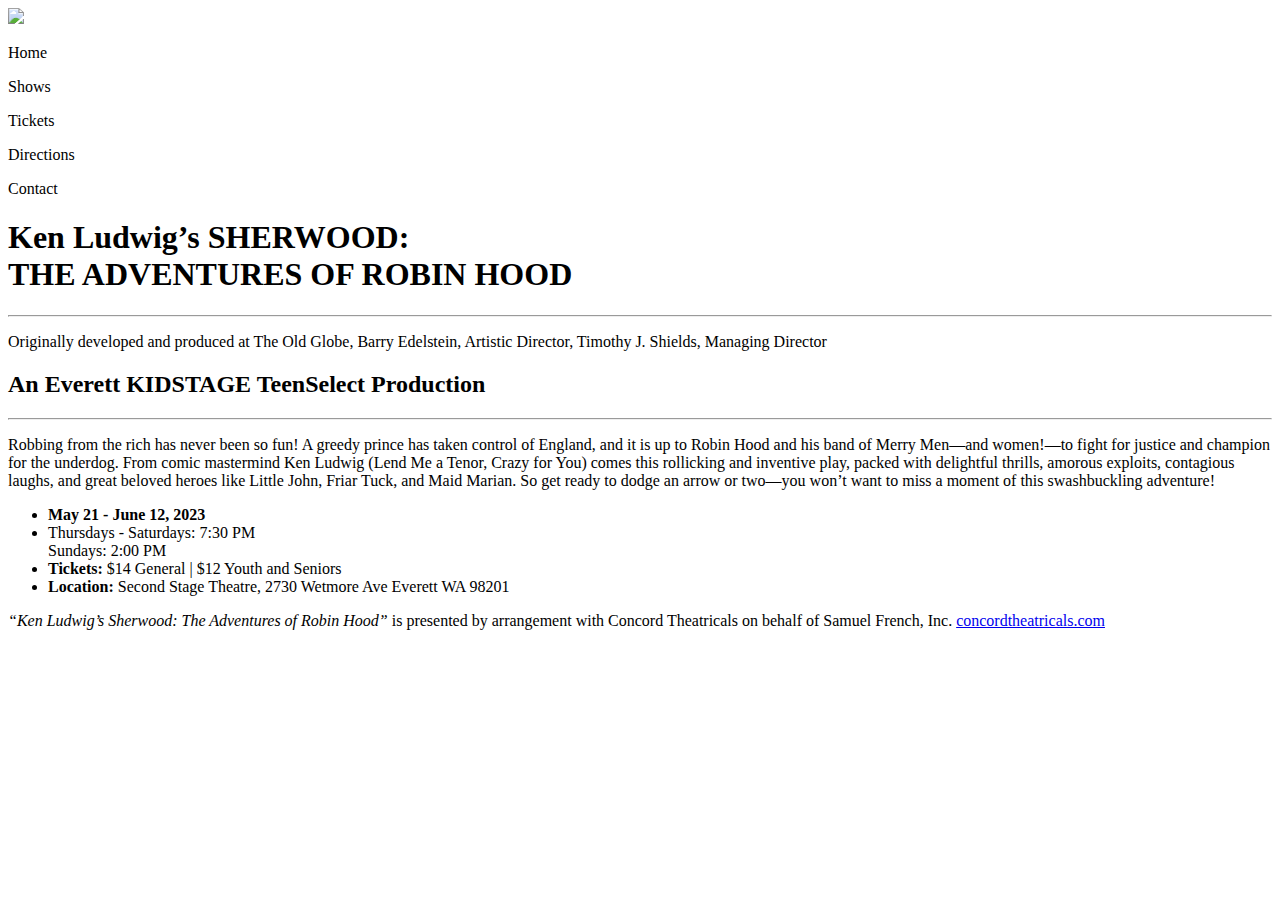
==== Pages/theatre 2.0.html @ b4c83d16 "New" ====
<!DOCTYPE html>
<html lang="en">
<head>
    <meta charset="UTF-8">
    <meta name="viewport" content="width=device-width, initial-scale=1.0">
    <title>VillageTheatre</title>
    <link rel="preconnect" href="https://fonts.googleapis.com">
    <link rel="preconnect" href="https://fonts.gstatic.com" crossorigin>
    <link href="https://fonts.googleapis.com/css2?family=Roboto:ital,wght@0,300;0,400;0,700;1,300&display=swap" rel="stylesheet">
    <link href="styles.css" rel="stylesheet" type="text/css">
</head>
<body>
    <header>
        <img src="New-Logo-with-Programs_black.jpg" width="100px" height="auto"/>
        <nav>
             <p>Home</p>  
             <p>Shows</p>  
             <p>Tickets</p>
             <p>Directions</p>
             <p>Contact</p> 
        </nav>
    </header>
    <main>
        <article>    
            <h1>Ken Ludwig’s SHERWOOD:<br>THE ADVENTURES OF ROBIN HOOD</h1>
            <hr>
            <p>Originally developed and produced at The Old Globe, Barry Edelstein, Artistic Director, Timothy J. Shields, Managing Director</p>
            <h2>An Everett KIDSTAGE TeenSelect Production</h2> 
            <hr>
            <p>Robbing from the rich has never been so fun! A greedy prince has taken control of England, and it is up to Robin Hood and his band of Merry Men—and women!—to fight for justice and champion for the underdog. From comic mastermind Ken Ludwig (Lend Me a Tenor, Crazy for You) comes this rollicking and inventive play, packed with delightful thrills, amorous exploits, contagious laughs, and great beloved heroes like Little John, Friar Tuck, and Maid Marian. So get ready to dodge an arrow or two—you won’t want to miss a moment of this swashbuckling adventure!</p>
        </article>
        <ul>
            <li><b>May 21 - June 12, 2023</b></li>
            <li>Thursdays - Saturdays: 7:30 PM<br>Sundays: 2:00 PM</li>
            <li><b>Tickets:</b> $14 General | $12 Youth and Seniors</li>
            <li><b>Location:</b> Second Stage Theatre, 2730 Wetmore Ave
                Everett WA 98201</li>
        </ul>
    </main>    
    <footer>   
    <p><em>“Ken Ludwig’s Sherwood: The Adventures of Robin Hood”</em> is presented by arrangement with Concord Theatricals on behalf of Samuel French, Inc. <a href="https://www.concordtheatricals.com/" target="_blank">concordtheatricals.com</a></p>
    </footer>    
</body>
</html>
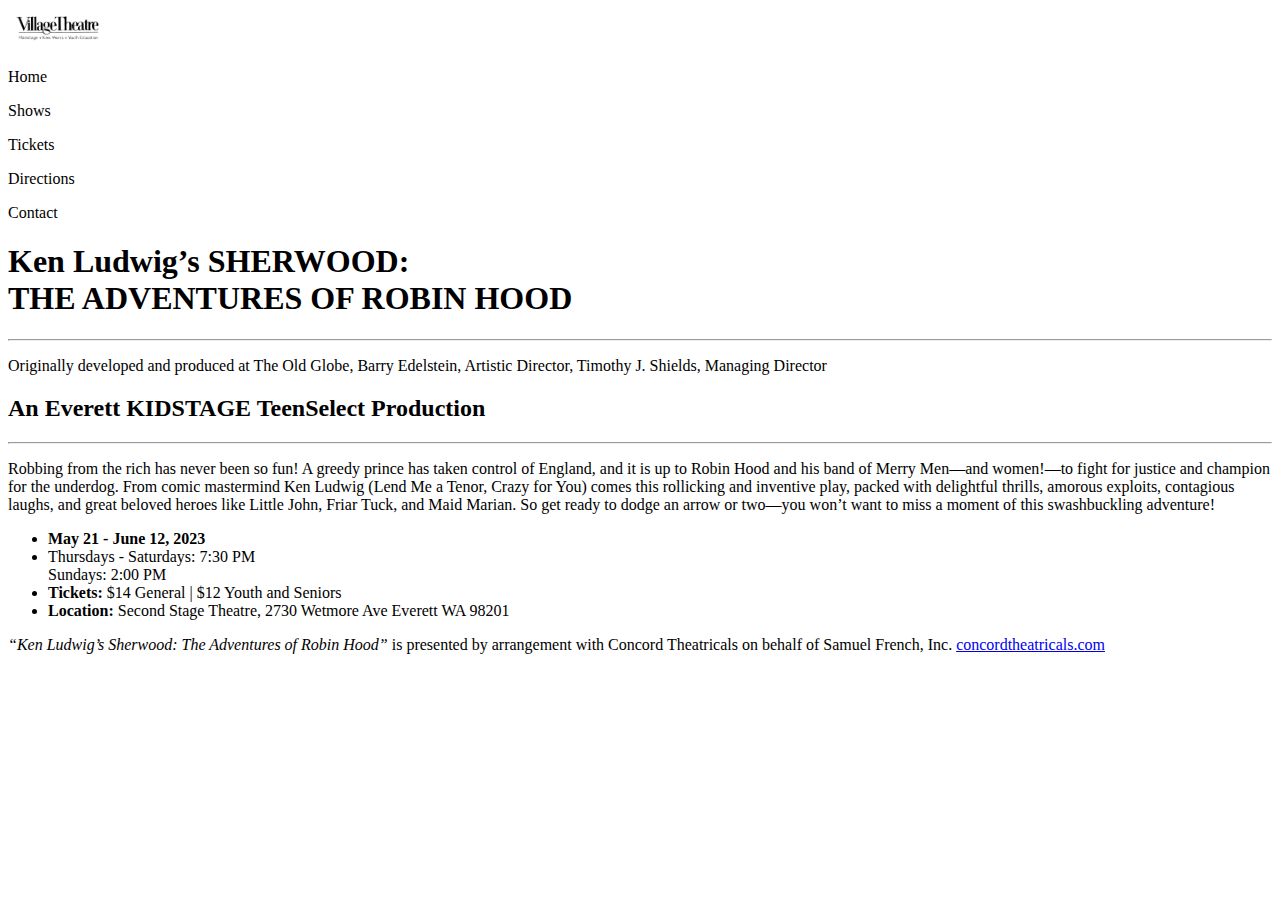
==== commit 4751f3bf: "New" ====
--- a/Pages/theatre 2.0.html
+++ b/Pages/theatre 2.0.html
@@ -11,7 +11,7 @@
 </head>
 <body>
     <header>
-        <img src="New-Logo-with-Programs_black.jpg" width="100px" height="auto"/>
+        <img src="../Images/New-Logo-with-Programs_black.jpg" width="100px" height="auto"/>
         <nav>
              <p>Home</p>  
              <p>Shows</p>  
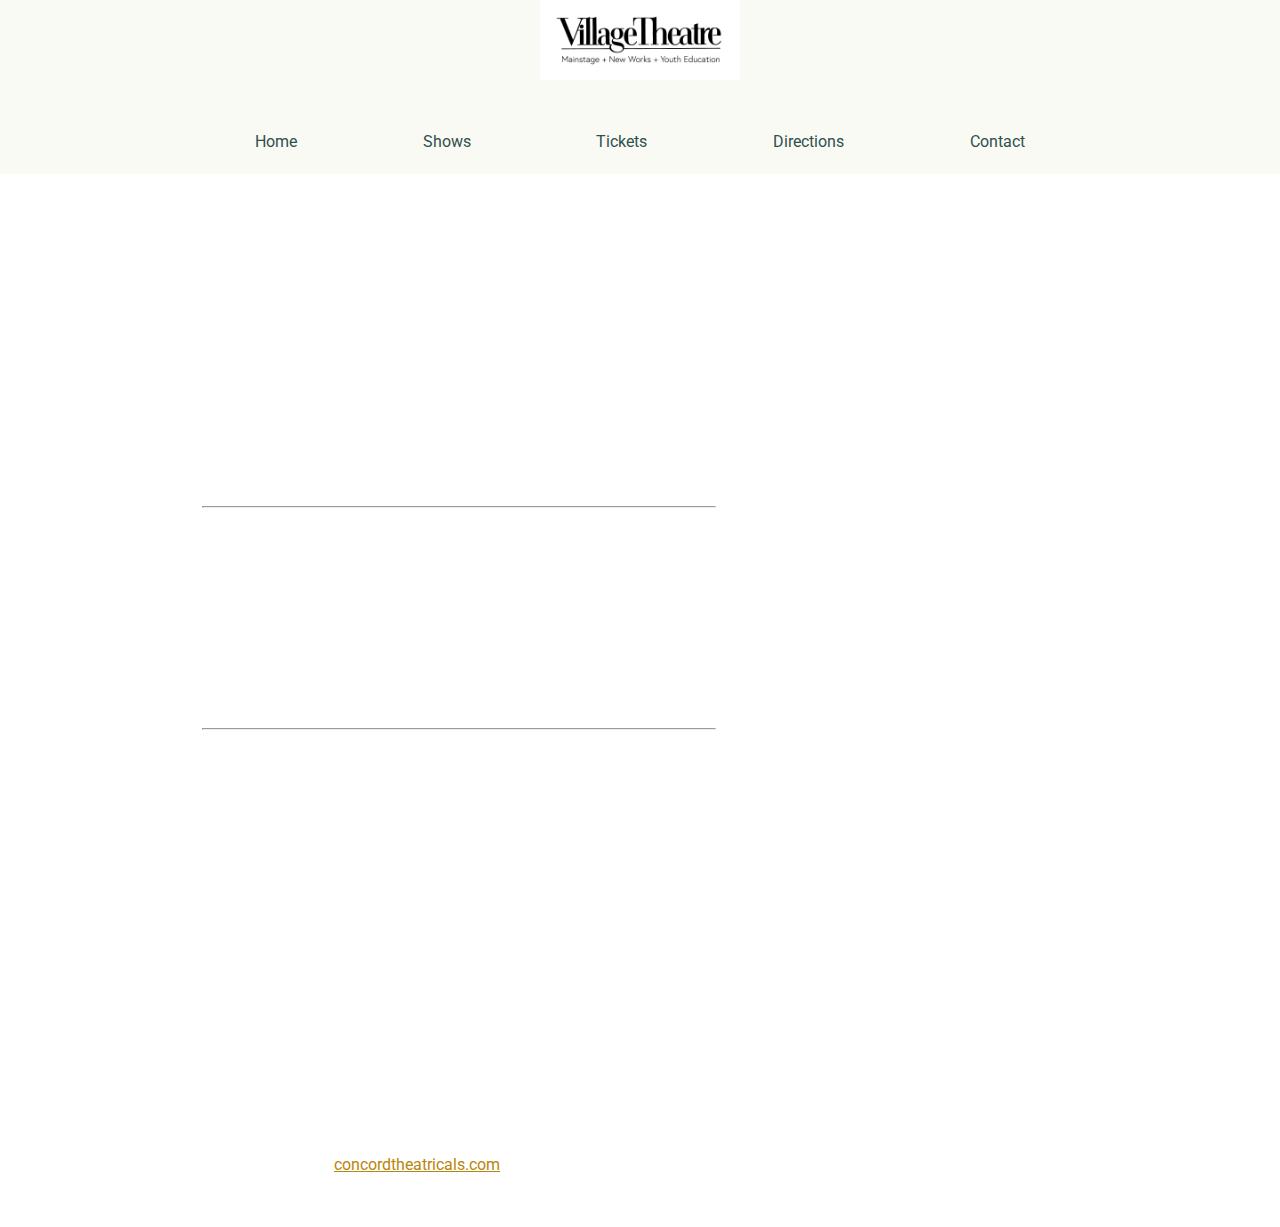
==== commit 57c53034: "New" ====
--- a/Pages/theatre 2.0.html
+++ b/Pages/theatre 2.0.html
@@ -11,7 +11,7 @@
 </head>
 <body>
     <header>
-        <img src="../Images/New-Logo-with-Programs_black.jpg" width="100px" height="auto"/>
+        <img src="New-Logo-with-Programs_black.jpg" width="100px" height="auto"/>
         <nav>
              <p>Home</p>  
              <p>Shows</p>  
--- a/Pages/styles.css
+++ b/Pages/styles.css
@@ -0,0 +1,84 @@
+body {
+    background-image: url(pexels-holiho-1112186.jpg);
+    background-repeat: none;
+    background-attachment: fixed;
+    font-family: 'Roboto', sans-serif;
+    margin:0px;
+    padding:0px;
+    box-sizing:border-box;
+    font-size:16px;
+}
+
+/* nav {
+    display: flex;
+    flex-wrap: wrap;
+} */
+
+header img {
+    display: block;
+    margin: auto;
+    height: 80px;
+    width: auto;
+}
+header {
+    background-color: rgb(250, 250, 244);
+}
+
+nav p {
+    display: flex;
+    flex-grow: 1;
+    justify-content: center;
+    color:darkslategray;
+}
+nav p:hover {
+    color:darkgoldenrod;
+}
+nav, main, footer {
+    color:white;
+    display: flex;
+    width:70%;
+    justify-content: center;
+    margin:30px auto;
+}
+
+article {
+    width:60%;
+    padding:10px;
+}
+article p {
+    border-bottom:solid 1px white;
+    padding-bottom: 10px;
+}
+main ul {
+    width:40%;
+    padding:10px;
+    align-self: flex-end;
+}
+
+main ul li {
+    list-style-type: none;
+    padding:10px;
+    margin:10px;
+    border:solid white 1px;
+    text-align: center;
+}
+
+main ul li:hover {
+    background-color:white;
+    color:darkslategray;
+}
+
+
+h1 {
+    font-size:3em;
+}
+h2 {
+    font-size:2em;
+}
+p {
+    line-height: 2em;
+}
+
+footer a {
+    color:darkgoldenrod;
+}